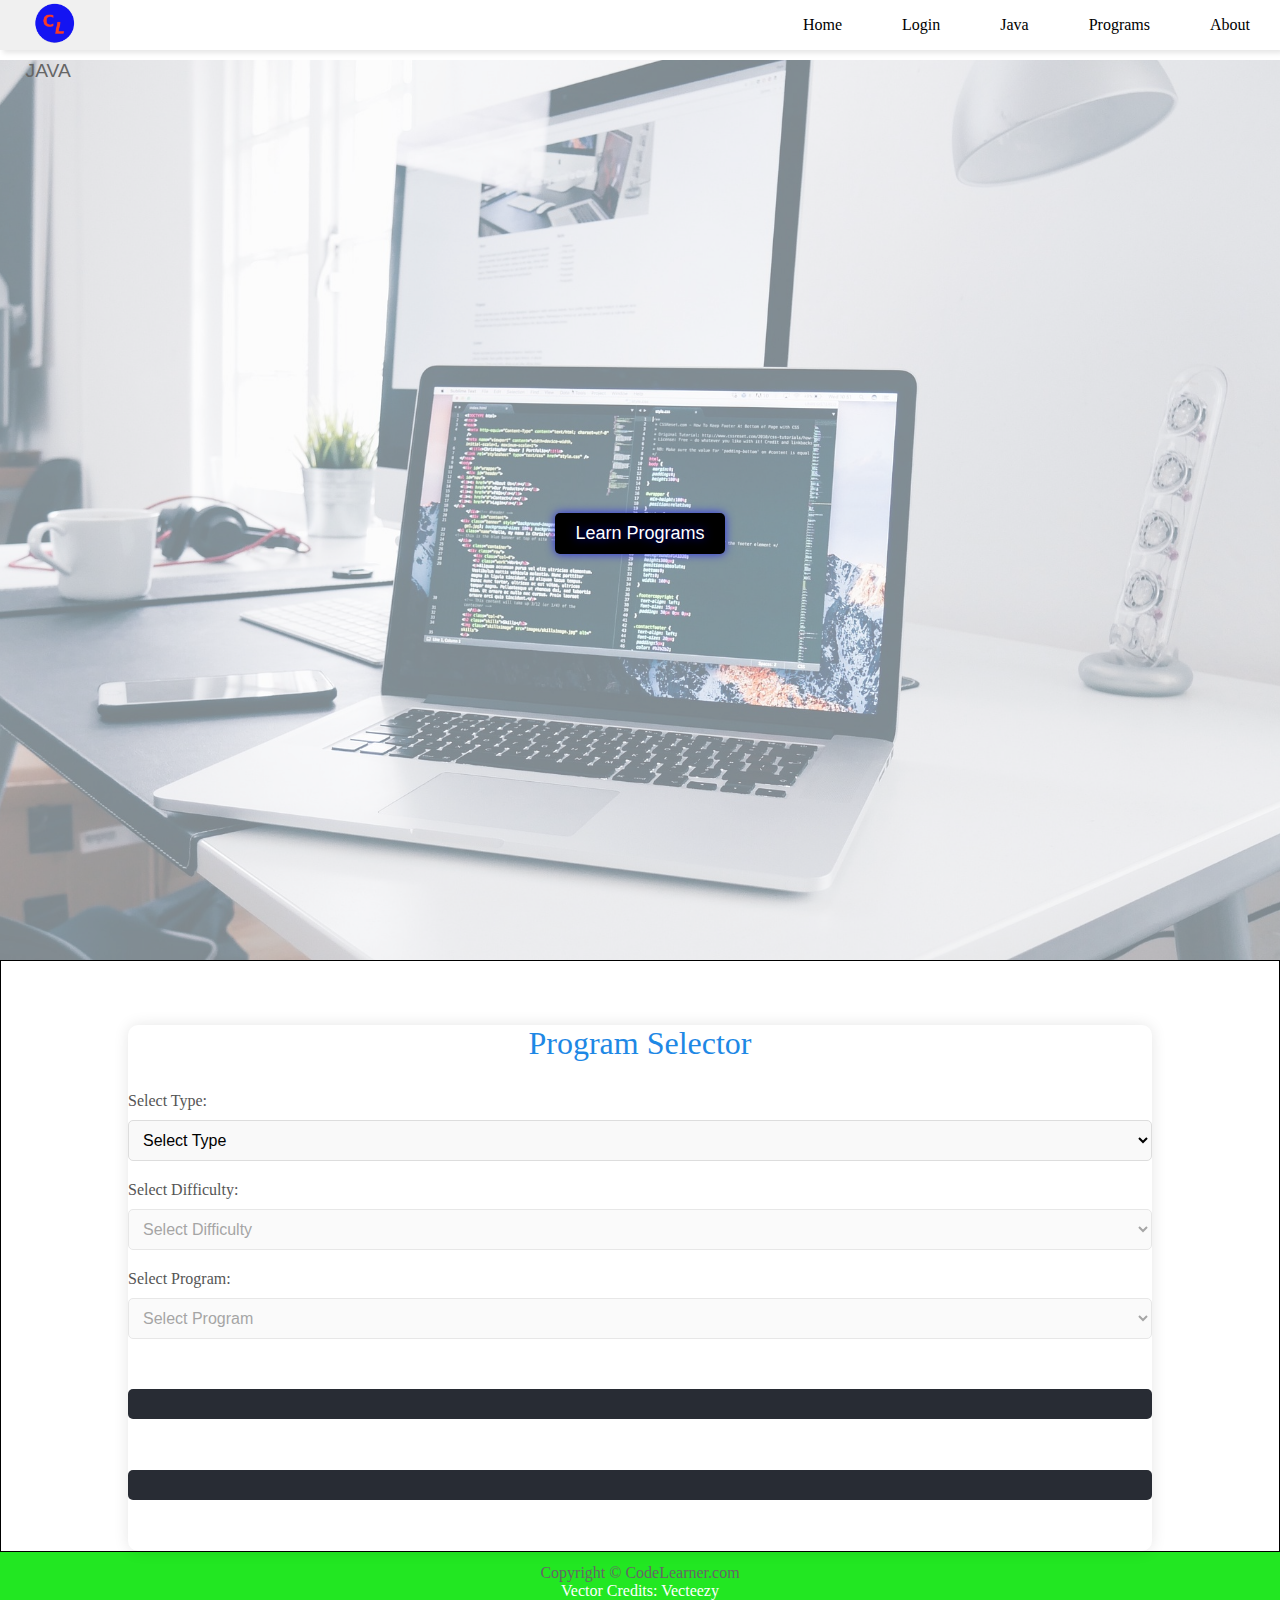
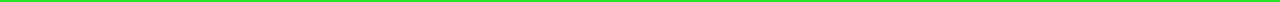
==== java.html @ 3797227f "JAVAWEB" ====
<!DOCTYPE html>
<html lang="en">
<head>
    <meta charset="UTF-8">
    <meta name="viewport" content="width=device-width, initial-scale=1.0">
    <title>Document</title>
    <link rel="stylesheet" href="css/nav.css">
    <link rel="stylesheet" href="css/style.css">
    <link rel="stylesheet" href="css/util.css">
</head>
<body>
    <header>
        <nav>
            <ul class="sidebar">
              <li onclick=hideSidebar()><a href="#"><svg xmlns="http://www.w3.org/2000/svg" height="26" viewBox="0 96 960 960" width="26"><path d="m249 849-42-42 231-231-231-231 42-42 231 231 231-231 42 42-231 231 231 231-42 42-231-231-231 231Z"/></svg></a></li>
              <li><a href="index.html">Home</a></li>
              <li><a href="#">Login</a></li>
              <li><a href="/">Java</a></li>
              <li><a href="#">Programs</a></li>
              <li><a href="#">About</a></li>
              
            </ul>
            <ul>
              <li><a href="#"><span><img src="img/mylogo.png" width="50px" alt=""></span>
              </a></a></li>
              <li class="hideOnMobile"><a href="index.html">Home</a></li>
              <li class="hideOnMobile"><a href="#">Login</a></li>
              <li class="hideOnMobile"><a href="/">Java</a></li>
              <li class="hideOnMobile"><a href="#">Programs</a></li>
              <li class="hideOnMobile"><a href="#">About</a></li>
              <li class="menu-button" onclick=showSidebar()><a href="#"><svg xmlns="http://www.w3.org/2000/svg" height="26" viewBox="0 96 960 960" width="26"><path d="M120 816v-60h720v60H120Zm0-210v-60h720v60H120Zm0-210v-60h720v60H120Z"/></svg></a></li>
            </ul>
          </nav>
    </header>
  
    <div class="bg">
        <div class="overlay">
            <p>JAVA</p>
        <button class="neon-button1"><a href="#select">Learn Programs</a></button>
    </div></div>
    <div class="selector">
    <div class="container" id="select">
        <h1>Program Selector</h1>

        <!-- First Select: Type of Program -->
        <label for="selectType">Select Type:</label>
        <select id="selectType">
            <option value="">Select Type</option>
        </select>

        <!-- Second Select: Difficulty Level -->
        <label for="selectDifficulty">Select Difficulty:</label>
        <select id="selectDifficulty" disabled>
            <option value="">Select Difficulty</option>
        </select>

        <!-- Third Select: Programs -->
        <label for="selectProgram">Select Program:</label>
        <select id="selectProgram" disabled>
            <option value="">Select Program</option>
        </select>

        <!-- Display Result -->
        <h3 id="resultTitle"></h3>
        <p id="result"></p>
        <pre id="code"></pre>
        <pre id="output"></pre>
    </div>
</div>
        <div class="footer">
            <p>Copyright &copy; CodeLearner.com </p>
            <a href="https://www.vecteezy.com/free-vector/typewriter">Vector Credits: Vecteezy</a>
        </div>

</body>
<script src="main.js"></script>
</html>
---- css/nav.css ----
*{
    margin: 0;
    padding: 0;
  }
  
  .bg{
    height: 100vh;
    background: url('../laptop.jpg');
    background-size: cover;
    background-repeat: no-repeat;
     background-position: center; 
    font-family: 'Segoe UI', Tahoma, Geneva, Verdana, sans-serif;
  }
  .bg .overlay 
{
  justify-content: center;
  align-items: center;
  text-align: center;
  position: relative;
  height: 100%;
  top: 0%;
  color: blue;
  font-size: 2.0em;
  background-color: rgba(255, 255, 255, 0.5); 
    z-index: 1;
}
.bg .overlay p
{
  justify-content: center;
  align-items: center;
  text-align: left;
  position: relative;

  font-size: 0.6em;
  width: 50%;
  height: 50%;
  margin-left: 2%;
}
  nav{
    background-color: transparent;
    box-shadow: 3px 3px 5px rgba(0, 0, 0, 0.1);
    /* position: fixed; */
    width: 100vw;
  }
  nav ul{
    width: 100%;
    list-style: none;
    display: flex;
    justify-content: flex-end;
    align-items: center;
  }
  nav li{
    height: 50px;
  }
  nav a{
    height: 100%;
    padding: 0 30px;
    text-decoration: none;
    display: flex;
    align-items: center;
    color: black;
  }
  nav a:hover{
    background-color: #f0f0f0;
  }
  nav li:first-child{
    margin-right: auto;
  }
  .sidebar{
    position: fixed;
    top: 0; 
    right: 0;
    height: 100vh;
    width: 250px;
    background-color: rgba(255, 255, 255, 0.15);
    backdrop-filter: blur(12px);
    box-shadow: -10px 0 10px rgba(0, 0, 0, 0.1);
    list-style: none;
    display: none;
    flex-direction: column;
    align-items: flex-start;
    justify-content: flex-start;
    z-index: 2;
  }
  .sidebar li{
    width: 100%;
  }
  .sidebar a{
    width: 100%;
  }
  .menu-button{
    display: none;
  }
  @media(max-width: 800px){
    .hideOnMobile{
      display: none;
    }
    .menu-button{
      display: block;
    }
    .bg .overlay p
    {
      font-size: 0.4em;
    }
  }
  @media(max-width: 400px){
    .sidebar{
      width: 100%;
    }
  }
---- css/style.css ----
* {
    margin: 0;
    padding: 0; 
  }
  
  .footer {
    height: 50px;
    width: auto;
    background-color: var(--main-bg-color);
    display: flex;
    align-items: center;
    justify-content: center;
    color: white;
    flex-direction: column;
  }
  
  .footer a {
    color: white;
  }

.neon-button1 {
  background-color: #000; /* Dark blue background color */
      color: #fff; /* White text color */
      padding: 10px 20px; 
      border: none;
      position: relative;
      top: 0%;
      border-radius: 5px;
      font-size: 18px;
      cursor: pointer;
      box-shadow: 0 0 10px rgba(0, 0, 255, 0.7);
      text-shadow: 0 0 10px rgba(0, 0, 255, 0.7);
      transition: background-color 0.3s ease, box-shadow 0.3s ease, text-shadow 0.3s ease;
      text-decoration: none; /* Remove underlines for anchor link */
   
}
a
{
  color: #fff;
}
.neon-button1:hover {
  background-color: #0000ff;
  box-shadow: 0 0 20px rgba(0, 0, 255, 0.9);
  text-shadow: 0 0 20px rgba(0, 0, 255, 0.9);
}


/* Container for both cards */
.card-container {
  display: flex;
  flex-wrap: wrap;
  justify-content: center;
  gap: 20px; /* Space between the cards */
  width: 100%;
  max-width: 800px; /* Maximum width for the container */
}

.card {
  position: relative;
  width: 40%; /* Adjusted width for two cards side by side */
  max-width: 350px;
  background-color: #2c2c2c;
  border-radius: 15px;
  overflow: hidden;
  box-shadow: 0 0 15px rgba(0, 0, 0, 0.5);
  transition: transform 0.4s ease-in-out;
  margin-right: 2%;
}

.card:hover {
  transform: scale(1.05);
}

.card::before {
  content: '';
  position: absolute;
  top: -3px;
  left: -3px;
  right: -3px;
  bottom: -3px;
  z-index: -1;
  background: linear-gradient(45deg, #ff0080, #00ffea, #ff0080, #00ffea);
  background-size: 400% 400%;
  border-radius: 15px;
  filter: blur(5px);
  opacity: 0;
  transition: opacity 0.6s ease-in-out;
  box-shadow: 0 0 20px rgba(255, 0, 128, 0.8);
}

.card:hover::before {
  opacity: 1;
  animation: glowing 8s linear infinite;
}

@keyframes glowing {
  0% {
      background-position: 0% 50%;
  }
  50% {
      background-position: 100% 50%;
  }
  100% {
      background-position: 0% 50%;
  }
}

.card-image {
  background: none;
  padding: 0;
  display: flex;
  justify-content: center;
  align-items: center;
  border-bottom: 1px solid rgba(255, 255, 255, 0.2);
}

.card-image img {
  width: 100%;
  height: auto;
  display: block;
  max-width: 100%;
}

.card-content {
  padding: 15px;
  color: #ffffff;
  text-align: center;
}

.card-content h3 {
  margin: 0;
  margin-bottom: 10px;
  font-size: 1.5em;
}

.card-content p {
  margin: 0;
  margin-bottom: 15px;
  font-size: 1em;
}

.nano-button {
  background-color: #ff0080;
  color: #ffffff;
  padding: 10px 20px;
  border: none;
  border-radius: 25px;
  font-size: 16px;
  cursor: pointer;
  position: relative;
  overflow: hidden;
  transition: background-color 0.4s;
}

.nano-button:before {
  content: '';
  position: absolute;
  top: 50%;
  left: 50%;
  width: 300%;
  height: 300%;
  background: rgba(255, 255, 255, 0.2);
  transition: all 0.75s cubic-bezier(0.23, 1, 0.32, 1);
  border-radius: 50%;
  opacity: 0;
  pointer-events: none;
  transform: translate(-50%, -50%) scale(0.1);
}

.nano-button:active:before {
  opacity: 1;
  transform: translate(-50%, -50%) scale(1);
}

.nano-button:hover {
  background-color: #ff4da6;
}

/* Responsive design */
@media (max-width: 800px) {
  .card-container {
      flex-direction: column; /* Stack the cards vertically on smaller screens */
      align-items: center;
      margin-top: 10%;
      margin-bottom: 10%;
  }

  .card {
      width: 50%; /* Make cards take full width on smaller screens */
      max-width: 90%;
      margin-bottom: 10%;
  }

  .card-content h3 {
      font-size: 1.3em;
  }

  .card-content p {
      font-size: 0.9em;
  }

  .nano-button {
      padding: 8px 16px;
      font-size: 14px;
  }
}

@media (max-width: 480px) {
  .card {
      width: 45%;
  }

  .card-content h3 {
      font-size: 1.2em;
  }

  .card-content p {
      font-size: 0.85em;
  }

  .nano-button {
      padding: 6px 12px;
      font-size: 13px;
  }
}
.selector
{
  justify-content: center;
  align-items: center;
  /* text-align: center ; */
  border: 1px solid black;
  
 display: flex; 
}
.container {
  background-color: white;
  border-radius: 10px;
  box-shadow: 0 0 15px rgba(0, 0, 0, 0.1);
  width: 80vw;
  margin-top: 5%;
}

h1 {
  text-align: center;
  font-weight: 500;
  color: #1e88e5;
  margin-bottom: 30px;
}

label {
  display: block;
  font-weight: 500;
  margin-bottom: 10px;
  color: #555;
}

select {
  width: 100%;
  padding: 10px;
  border: 1px solid #ddd;
  border-radius: 5px;
  font-size: 16px;
  margin-bottom: 20px;
  transition: border-color 0.3s;
  background-color: #f9f9f9;
}

select:focus {
  border-color: #1e88e5;
  outline: none;
}

h3 {
  color: #333;
  margin-top: 30px;
  font-weight: 500;
}

p {
  font-size: 16px;
  margin-top: 10px;
  color: #666;
}

pre {
  background-color: #282c34;
  color: #61dafb;
  padding: 15px;
  border-radius: 5px;
  font-size: 14px;
  overflow-x: auto;
  line-height: 1.5;
  margin-top: 15px;
  margin-bottom: 5%;
}

/* Responsive Styles */
@media (max-width: 800px) {
  body {
      padding: 10px;
      height: auto;
  }

  .container {
      padding: 20px;
  }

  h1 {
      font-size: 24px;
  }

  select {
      font-size: 14px;
      padding: 8px;
  }

  h3 {
      font-size: 18px;
  }

  p {
      font-size: 14px;
  }

  pre {
      font-size: 12px;
  }
}

@media (max-width: 480px) {
  h1 {
      font-size: 20px;
  }

  select {
      font-size: 12px;
      padding: 6px;
  }

  h3 {
      font-size: 16px;
  }

  p {
      font-size: 12px;
  }

  pre {
      font-size: 10px;
  }
}
---- css/util.css ----
@import url("https://fonts.googleapis.com/css2?family=Roboto&display=swap");
@import url("https://fonts.googleapis.com/css2?family=Baloo+Bhaina+2:wght@500&display=swap");
:root { 
  --main-bg-color: #22e722;
  --font1: "Baloo Bhaina 2", cursive;
  --font2: "Roboto", sans-serif;
}
*{
  margin: 0;
  padding: 0;
  /*list-style: none;*/
  text-decoration: none;
}

.center{
  text-align: center
}

.font1 {
  font-family: var(--font1);
}
.font2 {
  font-family: var(--font2);
}

.max-width-1 {
  max-width: 80vw;
  max-height: 100vh;
  
}

.max-width-2 {
  max-width: 100vw;
  max-height: 100vh;
  
 
}

.m-auto {
  margin-left: 10%;
}

.mx-1{
  margin-left: 23px;
  margin-right: 23px;
}

.my-2{
  margin-top: 0px;
  margin-bottom: 32px;
}


.main{
  display: flex;
  justify-content: center;
  align-items: center;
  min-height: 100vh;
  background-color: #232427;
  
}
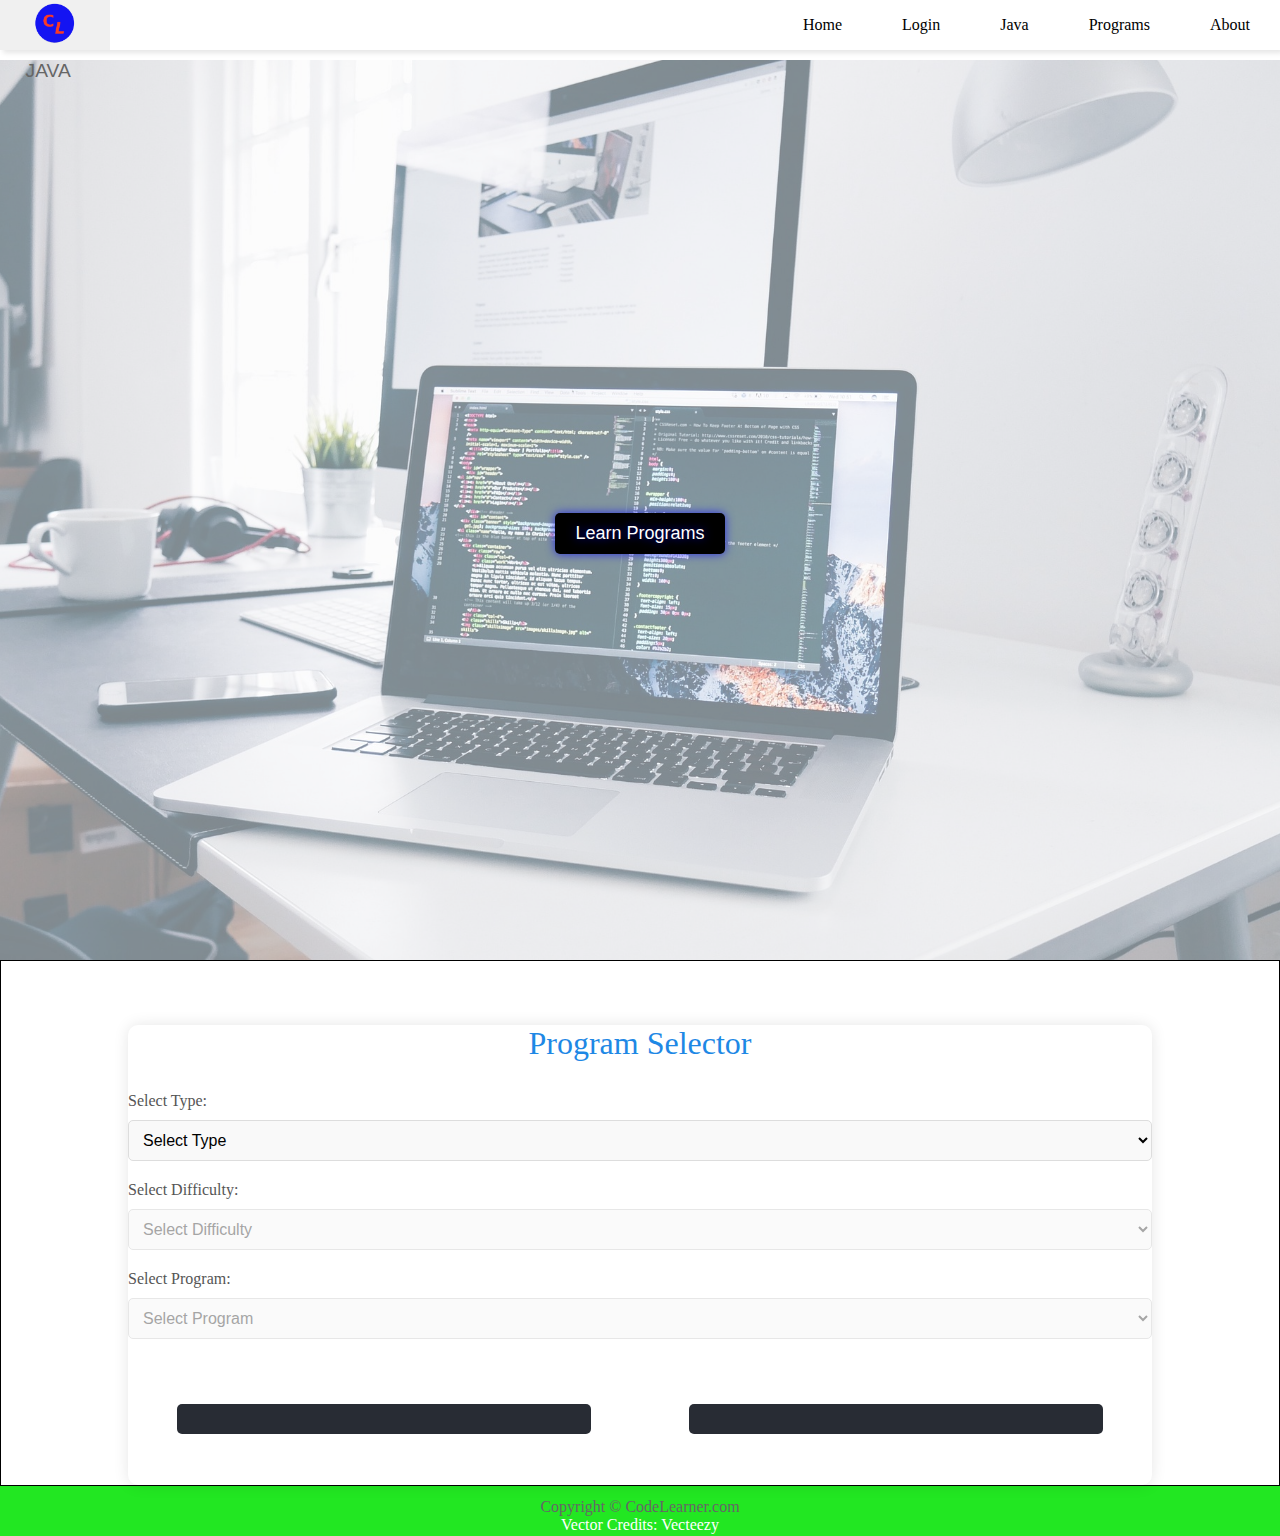
==== commit 083b8399: "update1" ====
--- a/java.html
+++ b/java.html
@@ -63,8 +63,10 @@
         <!-- Display Result -->
         <h3 id="resultTitle"></h3>
         <p id="result"></p>
+        <div class="Answer">
         <pre id="code"></pre>
         <pre id="output"></pre>
+    </div>
     </div>
 </div>
         <div class="footer">
--- a/css/nav.css
+++ b/css/nav.css
@@ -37,10 +37,12 @@
   margin-left: 2%;
 }
   nav{
-    background-color: transparent;
+     
     box-shadow: 3px 3px 5px rgba(0, 0, 0, 0.1);
-    /* position: fixed; */
+    
     width: 100vw;
+    z-index: 3;
+
   }
   nav ul{
     width: 100%;
@@ -70,7 +72,7 @@
     position: fixed;
     top: 0; 
     right: 0;
-    height: 100vh;
+    height: 50vh;
     width: 250px;
     background-color: rgba(255, 255, 255, 0.15);
     backdrop-filter: blur(12px);
@@ -80,10 +82,12 @@
     flex-direction: column;
     align-items: flex-start;
     justify-content: flex-start;
+    
     z-index: 2;
   }
   .sidebar li{
     width: 100%;
+    text-align: right;                                  
   }
   .sidebar a{
     width: 100%;
@@ -105,6 +109,6 @@
   }
   @media(max-width: 400px){
     .sidebar{
-      width: 100%;
+      width: 50%;
     }
   }--- a/css/style.css
+++ b/css/style.css
@@ -53,6 +53,7 @@
   gap: 20px; /* Space between the cards */
   width: 100%;
   max-width: 800px; /* Maximum width for the container */
+  z-index: 1;
 }
 
 .card {
@@ -281,11 +282,18 @@
   margin-top: 10px;
   color: #666;
 }
-
+.Answer
+{
+  /* background-color: red; */
+  display: flex;
+  justify-content: space-around;
+}
 pre {
   background-color: #282c34;
   color: #61dafb;
   padding: 15px;
+  width: 30vw;
+  height: auto;
   border-radius: 5px;
   font-size: 14px;
   overflow-x: auto;
--- a/css/util.css
+++ b/css/util.css
@@ -59,3 +59,4 @@
   background-color: #232427;
   
 } 
+
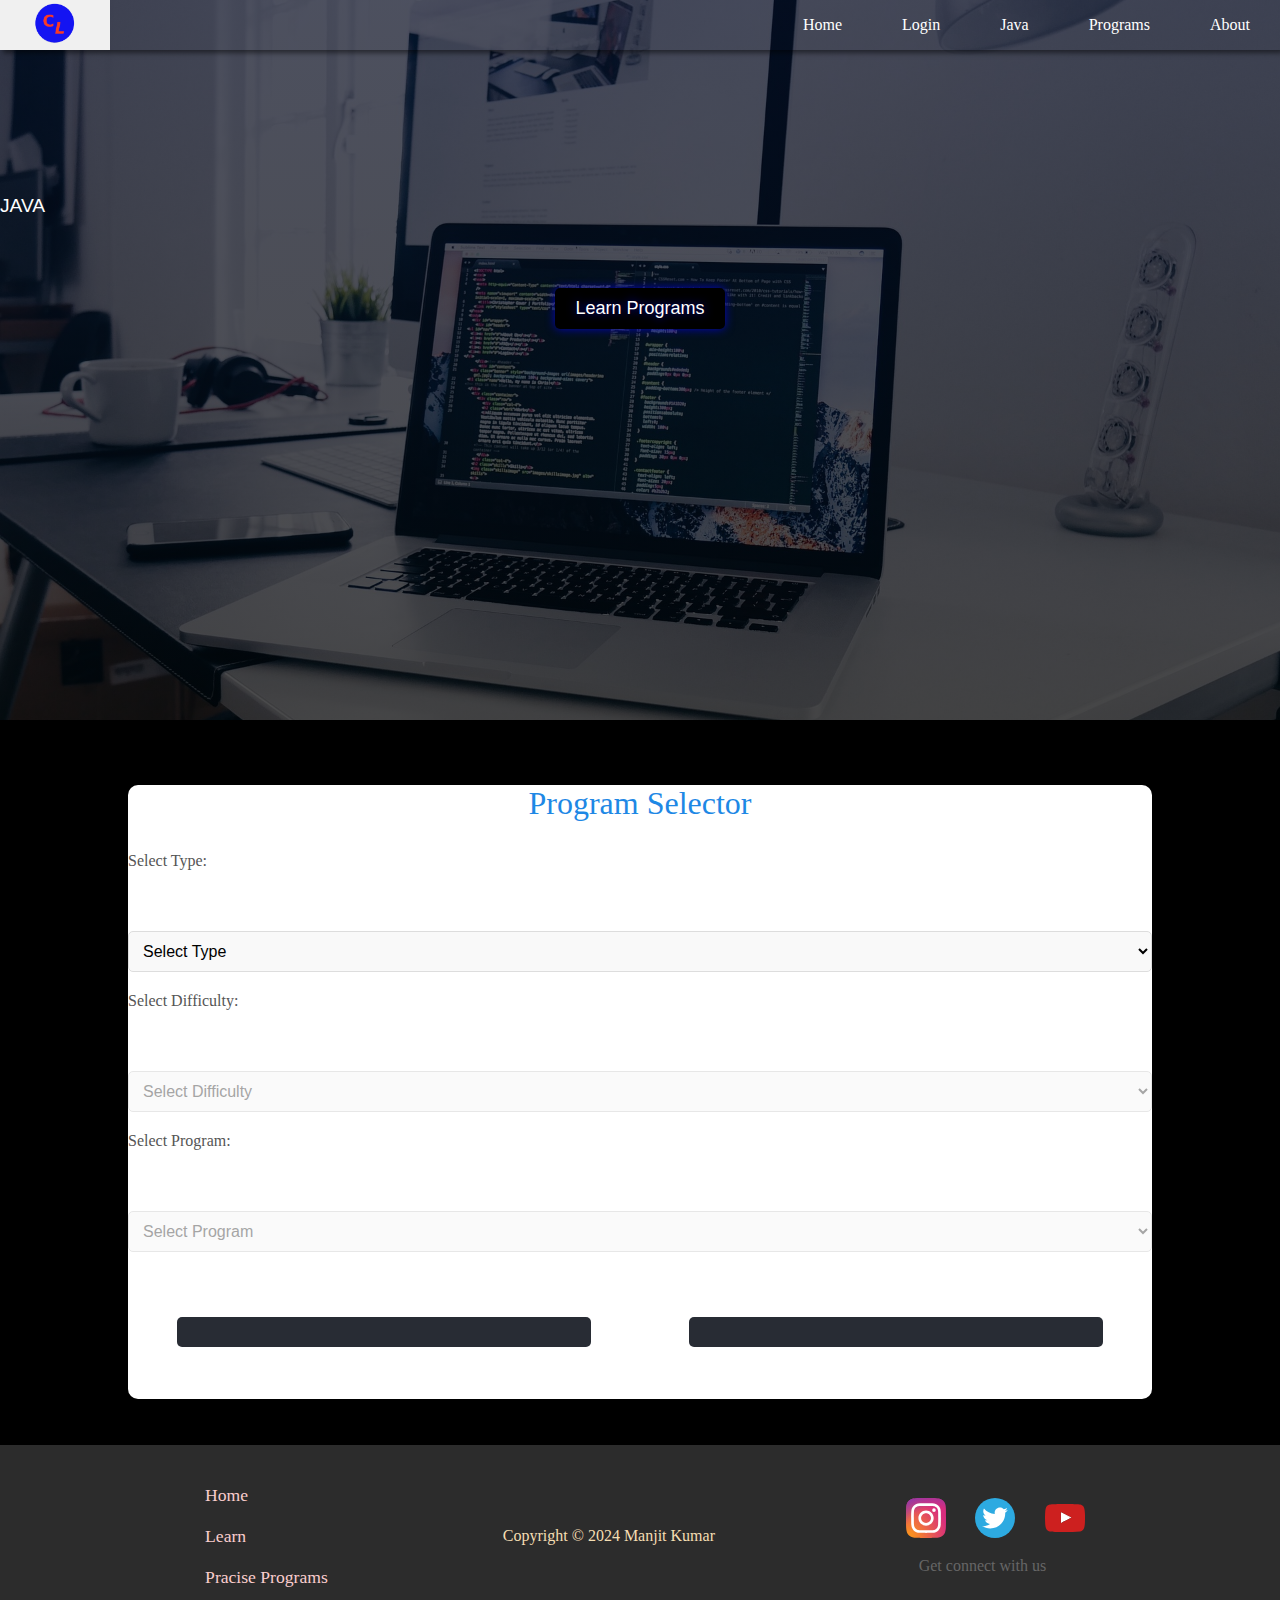
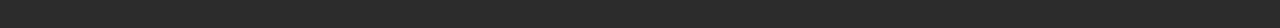
==== commit b532cd26: "update nav" ====
--- a/java.html
+++ b/java.html
@@ -31,13 +31,14 @@
               <li class="menu-button" onclick=showSidebar()><a href="#"><svg xmlns="http://www.w3.org/2000/svg" height="26" viewBox="0 96 960 960" width="26"><path d="M120 816v-60h720v60H120Zm0-210v-60h720v60H120Zm0-210v-60h720v60H120Z"/></svg></a></li>
             </ul>
           </nav>
-    </header>
+  
   
     <div class="bg">
         <div class="overlay">
             <p>JAVA</p>
         <button class="neon-button1"><a href="#select">Learn Programs</a></button>
     </div></div>
+    </header>
     <div class="selector">
     <div class="container" id="select">
         <h1>Program Selector</h1>
@@ -69,10 +70,60 @@
     </div>
     </div>
 </div>
-        <div class="footer">
+        <!--div class="footer">
             <p>Copyright &copy; CodeLearner.com </p>
             <a href="https://www.vecteezy.com/free-vector/typewriter">Vector Credits: Vecteezy</a>
-        </div>
+        </div-->
+         <footer>
+        <section>
+            <ul>
+                <li><a href="#">Home</a></li>
+                <li><a href="learnjava.html">Learn</a></li>
+                <li><a href="programs.html">Pracise Programs</a></li>
+            </ul>
+        </section>
+        <section>
+            Copyright &copy; 2024 Manjit Kumar
+        </section>
+        <section>
+            <svg width="40px" height="40px" viewBox="0 0 3364.7 3364.7" xmlns="http://www.w3.org/2000/svg">
+                <defs>
+                    <radialGradient id="0" cx="217.76" cy="3290.99" r="4271.92" gradientUnits="userSpaceOnUse">
+                        <stop offset=".09" stop-color="#fa8f21" />
+                        <stop offset=".78" stop-color="#d82d7e" />
+                    </radialGradient>
+                    <radialGradient id="1" cx="2330.61" cy="3182.95" r="3759.33" gradientUnits="userSpaceOnUse">
+                        <stop offset=".64" stop-color="#8c3aaa" stop-opacity="0" />
+                        <stop offset="1" stop-color="#8c3aaa" />
+                    </radialGradient>
+                </defs>
+                <path
+                d="M853.2,3352.8c-200.1-9.1-308.8-42.4-381.1-70.6-95.8-37.3-164.1-81.7-236-153.5S119.7,2988.6,82.6,2892.8c-28.2-72.3-61.5-181-70.6-381.1C2,2295.4,0,2230.5,0,1682.5s2.2-612.8,11.9-829.3C21,653.1,54.5,544.6,82.5,472.1,119.8,376.3,164.3,308,236,236c71.8-71.8,140.1-116.4,236-153.5C544.3,54.3,653,21,853.1,11.9,1069.5,2,1134.5,0,1682.3,0c548,0,612.8,2.2,829.3,11.9,200.1,9.1,308.6,42.6,381.1,70.6,95.8,37.1,164.1,81.7,236,153.5s116.2,140.2,153.5,236c28.2,72.3,61.5,181,70.6,381.1,9.9,216.5,11.9,281.3,11.9,829.3,0,547.8-2,612.8-11.9,829.3-9.1,200.1-42.6,308.8-70.6,381.1-37.3,95.8-81.7,164.1-153.5,235.9s-140.2,116.2-236,153.5c-72.3,28.2-181,61.5-381.1,70.6-216.3,9.9-281.3,11.9-829.3,11.9-547.8,0-612.8-1.9-829.1-11.9"
+                fill="url(#0)" />
+                <path
+                d="M853.2,3352.8c-200.1-9.1-308.8-42.4-381.1-70.6-95.8-37.3-164.1-81.7-236-153.5S119.7,2988.6,82.6,2892.8c-28.2-72.3-61.5-181-70.6-381.1C2,2295.4,0,2230.5,0,1682.5s2.2-612.8,11.9-829.3C21,653.1,54.5,544.6,82.5,472.1,119.8,376.3,164.3,308,236,236c71.8-71.8,140.1-116.4,236-153.5C544.3,54.3,653,21,853.1,11.9,1069.5,2,1134.5,0,1682.3,0c548,0,612.8,2.2,829.3,11.9,200.1,9.1,308.6,42.6,381.1,70.6,95.8,37.1,164.1,81.7,236,153.5s116.2,140.2,153.5,236c28.2,72.3,61.5,181,70.6,381.1,9.9,216.5,11.9,281.3,11.9,829.3,0,547.8-2,612.8-11.9,829.3-9.1,200.1-42.6,308.8-70.6,381.1-37.3,95.8-81.7,164.1-153.5,235.9s-140.2,116.2-236,153.5c-72.3,28.2-181,61.5-381.1,70.6-216.3,9.9-281.3,11.9-829.3,11.9-547.8,0-612.8-1.9-829.1-11.9"
+                fill="url(#1)" />
+                <path
+                d="M1269.25,1689.52c0-230.11,186.49-416.7,416.6-416.7s416.7,186.59,416.7,416.7-186.59,416.7-416.7,416.7-416.6-186.59-416.6-416.7m-225.26,0c0,354.5,287.36,641.86,641.86,641.86s641.86-287.36,641.86-641.86-287.36-641.86-641.86-641.86S1044,1335,1044,1689.52m1159.13-667.31a150,150,0,1,0,150.06-149.94h-0.06a150.07,150.07,0,0,0-150,149.94M1180.85,2707c-121.87-5.55-188.11-25.85-232.13-43-58.36-22.72-100-49.78-143.78-93.5s-70.88-85.32-93.5-143.68c-17.16-44-37.46-110.26-43-232.13-6.06-131.76-7.27-171.34-7.27-505.15s1.31-373.28,7.27-505.15c5.55-121.87,26-188,43-232.13,22.72-58.36,49.78-100,93.5-143.78s85.32-70.88,143.78-93.5c44-17.16,110.26-37.46,232.13-43,131.76-6.06,171.34-7.27,505-7.27S2059.13,666,2191,672c121.87,5.55,188,26,232.13,43,58.36,22.62,100,49.78,143.78,93.5s70.78,85.42,93.5,143.78c17.16,44,37.46,110.26,43,232.13,6.06,131.87,7.27,171.34,7.27,505.15s-1.21,373.28-7.27,505.15c-5.55,121.87-25.95,188.11-43,232.13-22.72,58.36-49.78,100-93.5,143.68s-85.42,70.78-143.78,93.5c-44,17.16-110.26,37.46-232.13,43-131.76,6.06-171.34,7.27-505.15,7.27s-373.28-1.21-505-7.27M1170.5,447.09c-133.07,6.06-224,27.16-303.41,58.06-82.19,31.91-151.86,74.72-221.43,144.18S533.39,788.47,501.48,870.76c-30.9,79.46-52,170.34-58.06,303.41-6.16,133.28-7.57,175.89-7.57,515.35s1.41,382.07,7.57,515.35c6.06,133.08,27.16,223.95,58.06,303.41,31.91,82.19,74.62,152,144.18,221.43s139.14,112.18,221.43,144.18c79.56,30.9,170.34,52,303.41,58.06,133.35,6.06,175.89,7.57,515.35,7.57s382.07-1.41,515.35-7.57c133.08-6.06,223.95-27.16,303.41-58.06,82.19-32,151.86-74.72,221.43-144.18s112.18-139.24,144.18-221.43c30.9-79.46,52.1-170.34,58.06-303.41,6.06-133.38,7.47-175.89,7.47-515.35s-1.41-382.07-7.47-515.35c-6.06-133.08-27.16-224-58.06-303.41-32-82.19-74.72-151.86-144.18-221.43S2586.8,537.06,2504.71,505.15c-79.56-30.9-170.44-52.1-303.41-58.06C2068,441,2025.41,439.52,1686,439.52s-382.1,1.41-515.45,7.57"
+                fill="#ffffff" />
+            </svg>
+            <svg width="40px" height="40px" viewBox="126.444 2.281 589 589" xmlns="http://www.w3.org/2000/svg">
+                <circle cx="420.944" cy="296.781" r="294.5" fill="#2daae1" />
+                <path
+                    d="M609.773 179.634c-13.891 6.164-28.811 10.331-44.498 12.204 16.01-9.587 28.275-24.779 34.066-42.86a154.78 154.78 0 0 1-49.209 18.801c-14.125-15.056-34.267-24.456-56.551-24.456-42.773 0-77.462 34.675-77.462 77.473 0 6.064.683 11.98 1.996 17.66-64.389-3.236-121.474-34.079-159.684-80.945-6.672 11.446-10.491 24.754-10.491 38.953 0 26.875 13.679 50.587 34.464 64.477a77.122 77.122 0 0 1-35.097-9.686v.979c0 37.54 26.701 68.842 62.145 75.961-6.511 1.784-13.344 2.716-20.413 2.716-4.998 0-9.847-.473-14.584-1.364 9.859 30.769 38.471 53.166 72.363 53.799-26.515 20.785-59.925 33.175-96.212 33.175-6.25 0-12.427-.373-18.491-1.104 34.291 21.988 75.006 34.824 118.759 34.824 142.496 0 220.428-118.052 220.428-220.428 0-3.361-.074-6.697-.236-10.021a157.855 157.855 0 0 0 38.707-40.158z"
+                    fill="#ffffff" />
+            </svg>
+            <svg width="40px" height="40px" viewBox="5.368 5.414 53.9 53.9" xmlns="http://www.w3.org/2000/svg">
+                <path fill="#FFF"
+                d="M41.272 31.81c-4.942-2.641-9.674-5.069-14.511-7.604v15.165c5.09-2.767 10.455-5.301 14.532-7.561h-.021z" />
+                <path fill="#E8E0E0"
+                d="M41.272 31.81c-4.942-2.641-14.511-7.604-14.511-7.604l12.758 8.575c.001 0-2.324 1.289 1.753-.971z" />
+                <path fill="#CD201F"
+                d="M27.691 51.242c-10.265-.189-13.771-.359-15.926-.803-1.458-.295-2.725-.95-3.654-1.9-.718-.719-1.289-1.816-1.732-3.338-.38-1.268-.528-2.323-.739-4.9-.323-5.816-.4-10.571 0-15.884.33-2.934.49-6.417 2.682-8.449 1.035-.951 2.239-1.563 3.591-1.816 2.112-.401 11.11-.718 20.425-.718 9.294 0 18.312.317 20.426.718 1.689.317 3.273 1.267 4.203 2.492 2 3.146 2.035 7.058 2.238 10.118.084 1.458.084 9.737 0 11.195-.316 4.836-.57 6.547-1.288 8.321-.444 1.12-.823 1.711-1.479 2.366a7.085 7.085 0 0 1-3.76 1.922c-8.883.668-16.426.813-24.987.676zM41.294 31.81c-4.942-2.641-9.674-5.09-14.511-7.625v15.166c5.09-2.767 10.456-5.302 14.532-7.562l-.021.021z" />
+            </svg>
+            <p style="text-align: center;">Get connect with us</p>
+        </section>
+    </footer>
 
 </body>
 <script src="main.js"></script>
--- a/css/nav.css
+++ b/css/nav.css
@@ -4,14 +4,16 @@
   }
   
   .bg{
-    height: 100vh;
-    background: url('../laptop.jpg');
+    height: 50vh;
+   /* background: url('../laptop.jpg');
     background-size: cover;
     background-repeat: no-repeat;
      background-position: center; 
+     */
     font-family: 'Segoe UI', Tahoma, Geneva, Verdana, sans-serif;
+   
   }
-  .bg .overlay 
+ .bg .overlay 
 {
   justify-content: center;
   align-items: center;
@@ -21,7 +23,7 @@
   top: 0%;
   color: blue;
   font-size: 2.0em;
-  background-color: rgba(255, 255, 255, 0.5); 
+/*  background-color: rgba(0, 0, 0, 0.5); */
     z-index: 1;
 }
 .bg .overlay p
@@ -30,20 +32,51 @@
   align-items: center;
   text-align: left;
   position: relative;
-
+ color: white;
   font-size: 0.6em;
   width: 50%;
   height: 50%;
-  margin-left: 2%;
+  top:30%;
+  margin-left: 0%;
 }
-  nav{
-     
-    box-shadow: 3px 3px 5px rgba(0, 0, 0, 0.1);
+
+
+header {
+    height: 80vh;
+    width:100vw;
+    background-image: linear-gradient(rgba(4, 9, 30, 0.7), rgba(0, 0, 0, 0.7)), url('../../laptop.jpg');
+    background-size: cover;
+    background-position: center;
+    z-index: -1;
+ 
     
+}
+/*
+nav {
+    position: sticky;
+    top: 0;
+    left: 0;
+    right: 0;
+    height: 10vh;
+ /*  backdrop-filter: blur(10px);
+    box-shadow: 0px 0px 20px rgba(227, 228, 237, 0.37); 
+    /*border: 1px solid #ffffff6a;
+    display: flex;
+    align-items: center;
+    justify-content: space-between;
+    padding: 0px 30px;
+    z-index: 5;
+}
+*/
+ nav{
+  position: sticky;
+    box-shadow: 3px 3px 5px rgba(0, 0, 0, 0.5);
     width: 100vw;
     z-index: 3;
+    color: white;
 
   }
+  
   nav ul{
     width: 100%;
     list-style: none;
@@ -60,7 +93,7 @@
     text-decoration: none;
     display: flex;
     align-items: center;
-    color: black;
+    color: white;
   }
   nav a:hover{
     background-color: #f0f0f0;
@@ -104,6 +137,9 @@
     }
     .bg .overlay p
     {
+      top: 5%;
+      width: 70%;
+      margin-left: 10%;
       font-size: 0.4em;
     }
   }
--- a/css/style.css
+++ b/css/style.css
@@ -2,8 +2,12 @@
     margin: 0;
     padding: 0; 
   }
-  
-  .footer {
+  body
+  {
+    background:black;
+  }
+  
+/*  .footer {
     height: 50px;
     width: auto;
     background-color: var(--main-bg-color);
@@ -17,7 +21,7 @@
   .footer a {
     color: white;
   }
-
+*/
 .neon-button1 {
   background-color: #000; /* Dark blue background color */
       color: #fff; /* White text color */
@@ -48,24 +52,29 @@
 /* Container for both cards */
 .card-container {
   display: flex;
-  flex-wrap: wrap;
+ /* flex-wrap: wrap;*/
   justify-content: center;
-  gap: 20px; /* Space between the cards */
+  gap:20px; /* Space between the cards */
   width: 100%;
+  height: auto;
+  margin-top: 5%;
+  margin-bottom: 5%;
   max-width: 800px; /* Maximum width for the container */
-  z-index: 1;
+  
 }
 
 .card {
   position: relative;
-  width: 40%; /* Adjusted width for two cards side by side */
-  max-width: 350px;
+  width: 50%; /* Adjusted width for two cards side by side */
+  
+  max-width: 100vw;
   background-color: #2c2c2c;
   border-radius: 15px;
   overflow: hidden;
   box-shadow: 0 0 15px rgba(0, 0, 0, 0.5);
   transition: transform 0.4s ease-in-out;
   margin-right: 2%;
+  
 }
 
 .card:hover {
@@ -117,7 +126,7 @@
 
 .card-image img {
   width: 100%;
-  height: auto;
+  height: 20vh;
   display: block;
   max-width: 100%;
 }
@@ -139,7 +148,10 @@
   margin-bottom: 15px;
   font-size: 1em;
 }
-
+.card-content p:hover
+{
+  color:white;
+}
 .nano-button {
   background-color: #ff0080;
   color: #ffffff;
@@ -185,7 +197,6 @@
       margin-top: 10%;
       margin-bottom: 10%;
   }
-
   .card {
       width: 50%; /* Make cards take full width on smaller screens */
       max-width: 90%;
@@ -195,6 +206,22 @@
   .card-content h3 {
       font-size: 1.3em;
   }
+  .card-image img {
+  height: 40vh;
+}
+.neon-button1
+{
+  top: 30%;
+}
+.main
+{
+  
+  border: 2px solid red;
+}
+.bg
+{
+  height: 50vh;
+}
 
   .card-content p {
       font-size: 0.9em;
@@ -204,11 +231,19 @@
       padding: 8px 16px;
       font-size: 14px;
   }
+  footer {
+        flex-direction: column;
+    }
+
+    footer section {
+        margin-top: 40px;
+    }
+
 }
 
 @media (max-width: 480px) {
   .card {
-      width: 45%;
+      width: 80%;
   }
 
   .card-content h3 {
@@ -264,6 +299,7 @@
   margin-bottom: 20px;
   transition: border-color 0.3s;
   background-color: #f9f9f9;
+  margin-top:5%;
 }
 
 select:focus {
@@ -352,11 +388,53 @@
   p {
       font-size: 12px;
   }
-
+.Answer
+{
+  flex-direction: column;
+}
   pre {
-      font-size: 10px;
-  }
-}
-
+      font-size: 0.5em;
+      width: 70vw;
+  }
+}
+
+footer {
+    display: flex;
+    align-items: center;
+    justify-content: space-evenly;
+    margin-top: 5vh;
+    background-color: #2c2c2c;
+    color: wheat;
+    padding: 30px;
+}
+
+footer ul li {
+    list-style-type: none;
+    padding: 10px;
+}
+
+footer p {
+    margin-top: 15px;
+}
+
+footer ul li a {
+    color: rgb(251, 206, 206);
+    transition: 0.3s color;
+    font-size: 1.1rem;
+}
+
+footer svg {
+    margin-left: 2vw;
+    transition: 0.5s all;
+}
+
+footer svg:hover {
+    transform: scale(1.1);
+    filter: brightness(1.5);
+}
+
+footer ul li a:hover {
+    color: rgb(255, 255, 255);
+}
 
   --- a/css/util.css
+++ b/css/util.css
@@ -55,8 +55,9 @@
   display: flex;
   justify-content: center;
   align-items: center;
-  min-height: 100vh;
   background-color: #232427;
+  height: auto;
+  margin-top: 5%;
   
 } 
 
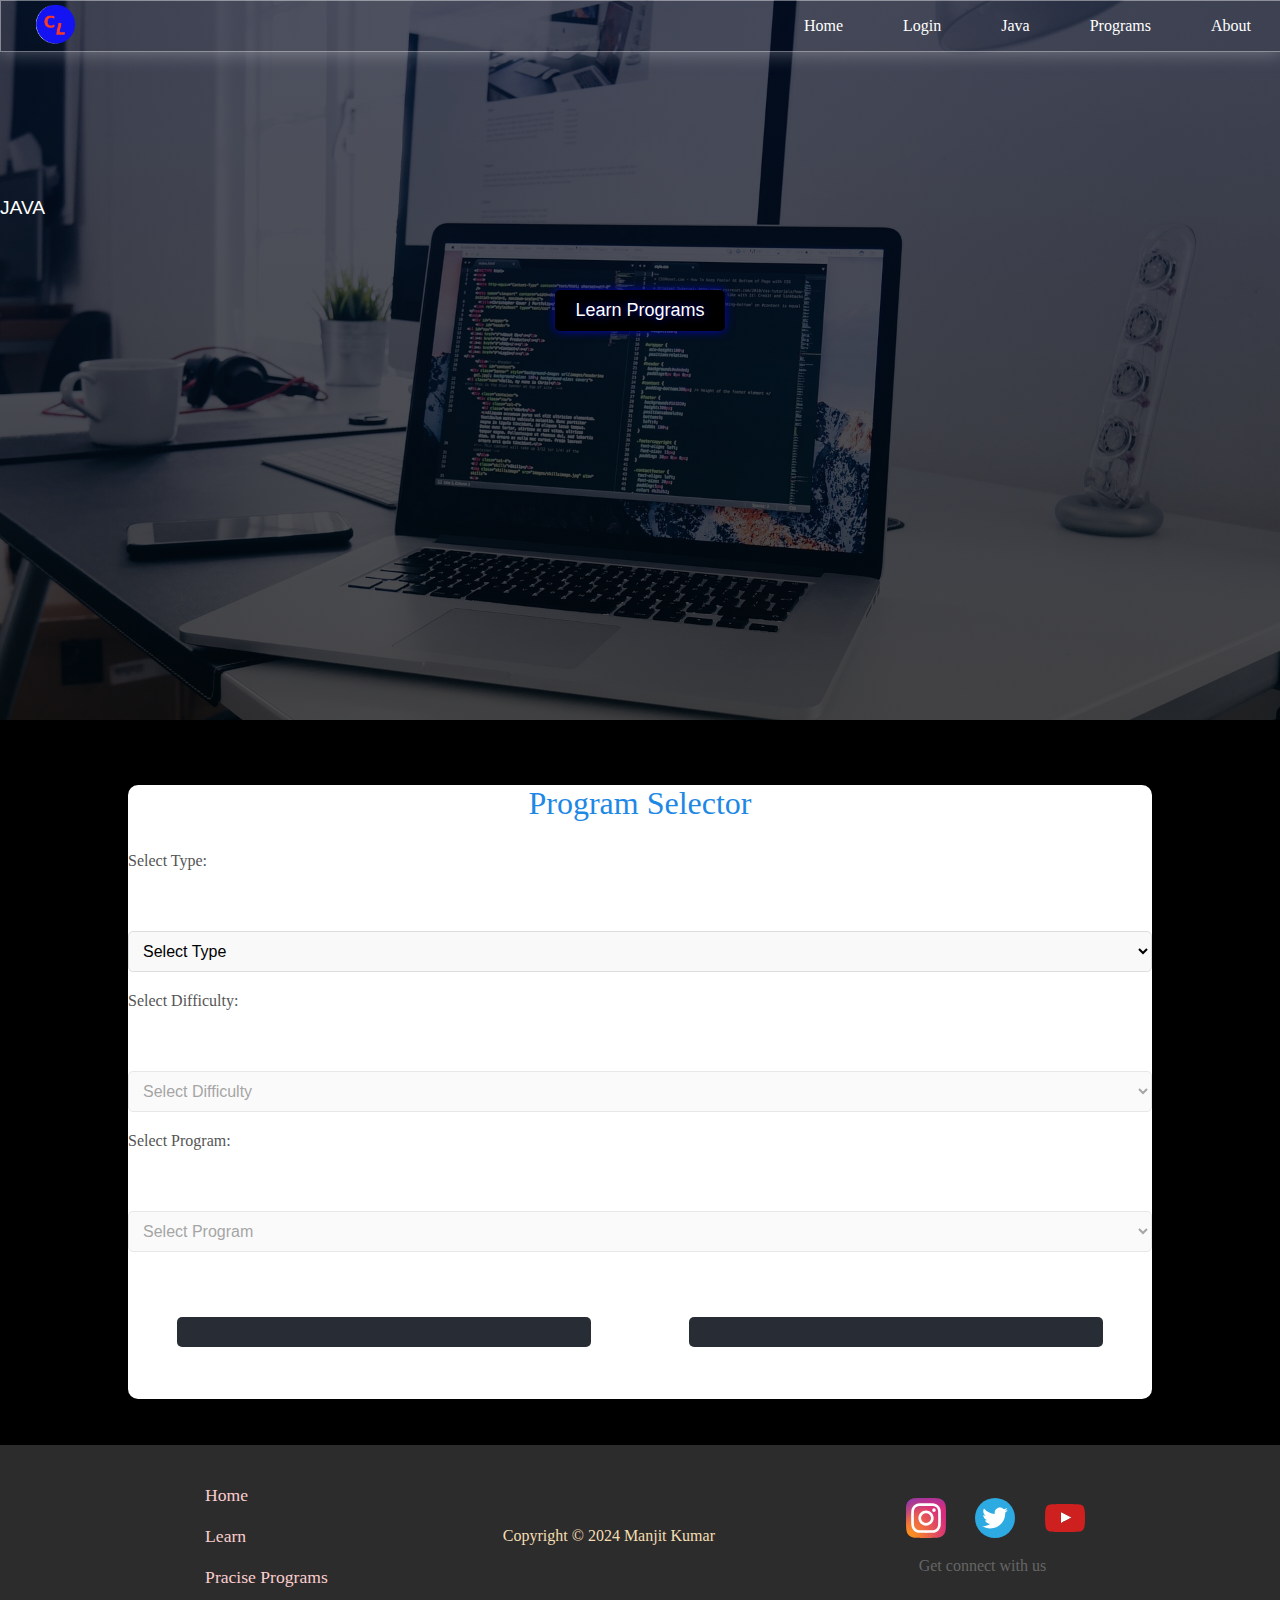
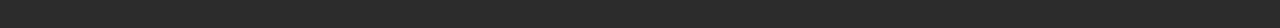
==== commit a2fbdc66: "update" ====
--- a/java.html
+++ b/java.html
@@ -3,7 +3,7 @@
 <head>
     <meta charset="UTF-8">
     <meta name="viewport" content="width=device-width, initial-scale=1.0">
-    <title>Document</title>
+    <title>MK-WEB-JAVA</title>
     <link rel="stylesheet" href="css/nav.css">
     <link rel="stylesheet" href="css/style.css">
     <link rel="stylesheet" href="css/util.css">
@@ -31,7 +31,6 @@
               <li class="menu-button" onclick=showSidebar()><a href="#"><svg xmlns="http://www.w3.org/2000/svg" height="26" viewBox="0 96 960 960" width="26"><path d="M120 816v-60h720v60H120Zm0-210v-60h720v60H120Zm0-210v-60h720v60H120Z"/></svg></a></li>
             </ul>
           </nav>
-  
   
     <div class="bg">
         <div class="overlay">
--- a/css/nav.css
+++ b/css/nav.css
@@ -44,7 +44,7 @@
 header {
     height: 80vh;
     width:100vw;
-    background-image: linear-gradient(rgba(4, 9, 30, 0.7), rgba(0, 0, 0, 0.7)), url('../../laptop.jpg');
+    background-image: linear-gradient(rgba(4, 9, 30, 0.7), rgba(0, 0, 0, 0.7)), url('../laptop.jpg');
     background-size: cover;
     background-position: center;
     z-index: -1;
@@ -73,8 +73,9 @@
     box-shadow: 3px 3px 5px rgba(0, 0, 0, 0.5);
     width: 100vw;
     z-index: 3;
-    color: white;
-
+    /*background:white;*/
+    box-shadow: 0px 0px 20px rgba(227, 228, 237, 0.37); 
+    border: 1px solid #ffffff6a;
   }
   
   nav ul{
@@ -94,6 +95,7 @@
     display: flex;
     align-items: center;
     color: white;
+    font-weight: 500;
   }
   nav a:hover{
     background-color: #f0f0f0;
@@ -147,4 +149,4 @@
     .sidebar{
       width: 50%;
     }
-  }+  }
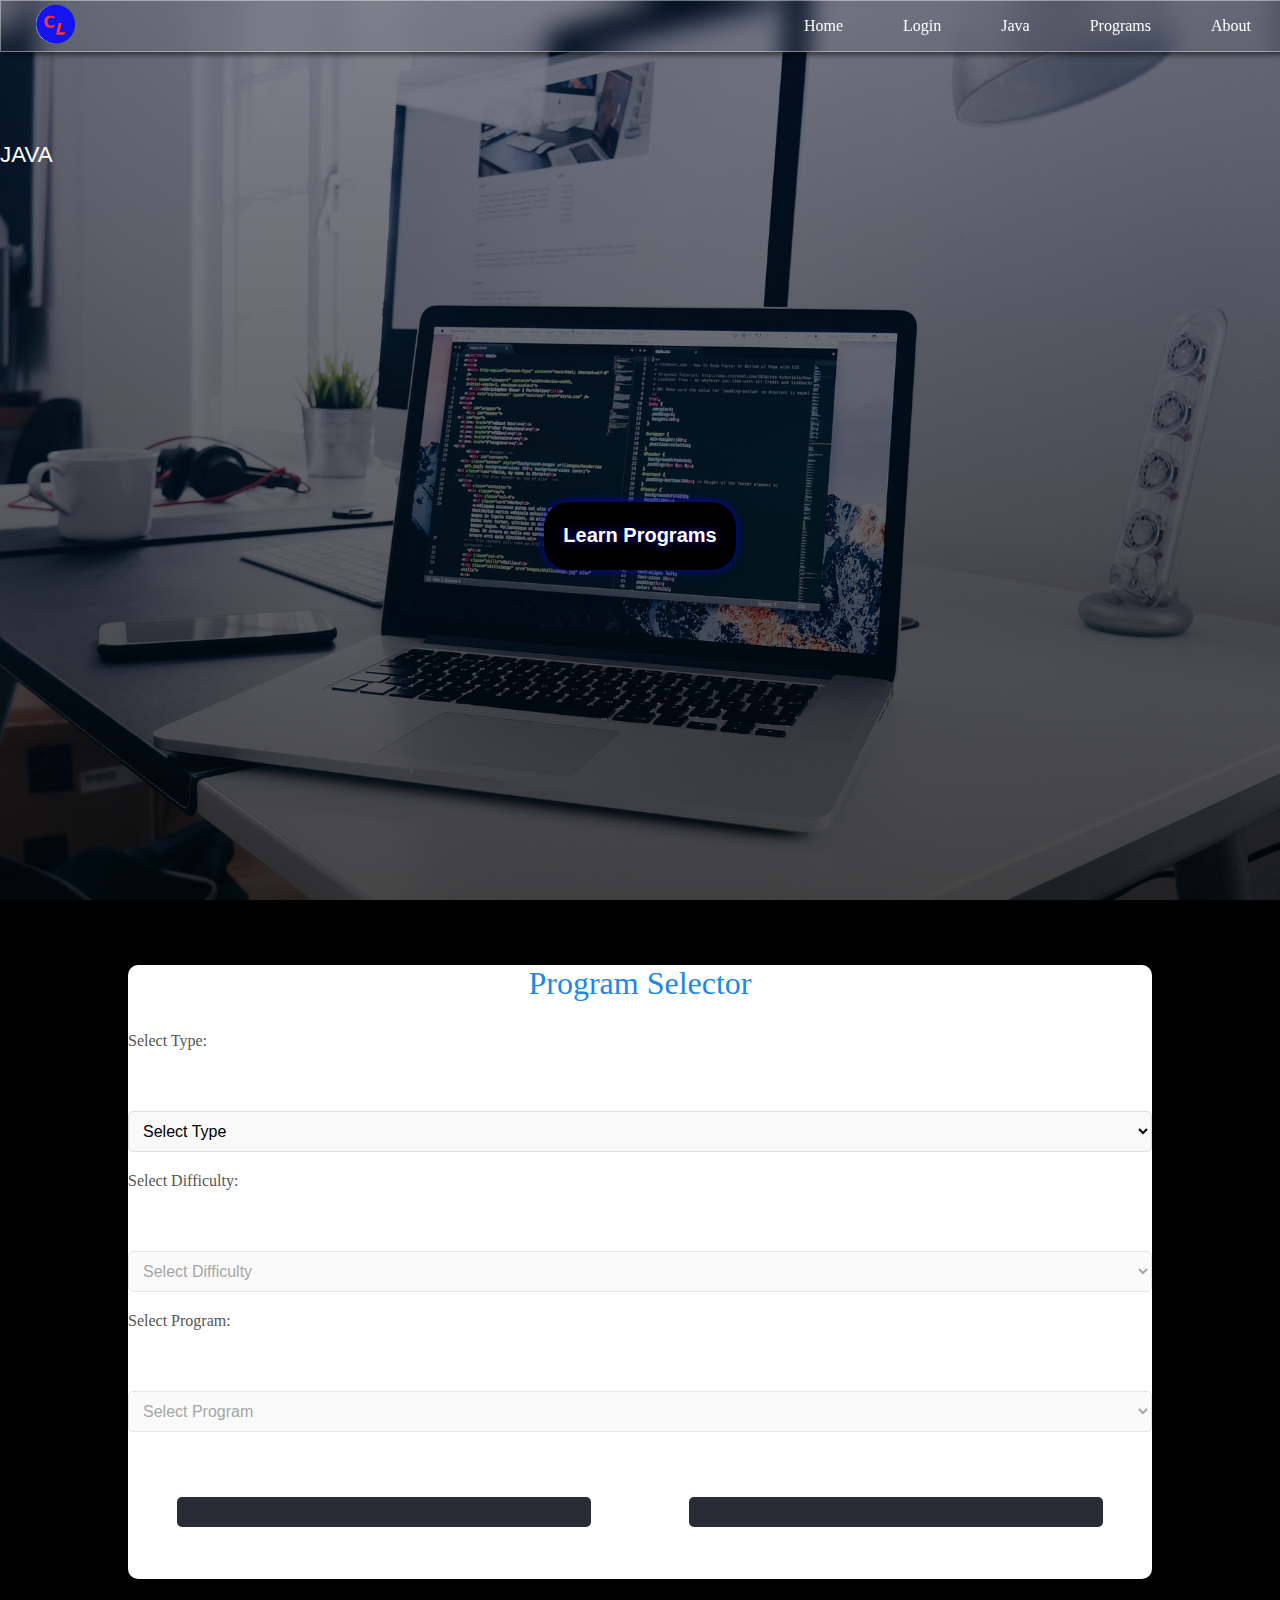
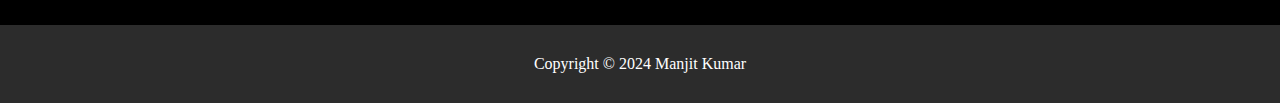
==== commit 33e3f56e: "update" ====
--- a/java.html
+++ b/java.html
@@ -69,11 +69,13 @@
     </div>
     </div>
 </div>
-        <!--div class="footer">
-            <p>Copyright &copy; CodeLearner.com </p>
-            <a href="https://www.vecteezy.com/free-vector/typewriter">Vector Credits: Vecteezy</a>
-        </div-->
-         <footer>
+<footer>
+    <div class="footer">
+        <p>Copyright &copy; 2024 Manjit Kumar</p>
+        </div>
+</footer>
+        
+         <!--footer>
         <section>
             <ul>
                 <li><a href="#">Home</a></li>
@@ -82,7 +84,7 @@
             </ul>
         </section>
         <section>
-            Copyright &copy; 2024 Manjit Kumar
+            Copyright &copy; 
         </section>
         <section>
             <svg width="40px" height="40px" viewBox="0 0 3364.7 3364.7" xmlns="http://www.w3.org/2000/svg">
@@ -122,7 +124,7 @@
             </svg>
             <p style="text-align: center;">Get connect with us</p>
         </section>
-    </footer>
+    </footer-->
 
 </body>
 <script src="main.js"></script>
--- a/css/nav.css
+++ b/css/nav.css
@@ -33,18 +33,18 @@
   text-align: left;
   position: relative;
  color: white;
-  font-size: 0.6em;
+  font-size: 0.7em;
   width: 50%;
   height: 50%;
-  top:30%;
+  top:20%;
   margin-left: 0%;
 }
 
 
 header {
-    height: 80vh;
+    height: 100vh;
     width:100vw;
-    background-image: linear-gradient(rgba(4, 9, 30, 0.7), rgba(0, 0, 0, 0.7)), url('../laptop.jpg');
+    background-image: linear-gradient(rgba(4, 9, 30, 0.5), rgba(0, 0, 0, 0.7)), url('../laptop.jpg');
     background-size: cover;
     background-position: center;
     z-index: -1;
@@ -70,11 +70,15 @@
 */
  nav{
   position: sticky;
+  top: 0;
+  left: 0;
+  right: 0;
+ backdrop-filter: blur(12px);
     box-shadow: 3px 3px 5px rgba(0, 0, 0, 0.5);
     width: 100vw;
     z-index: 3;
     /*background:white;*/
-    box-shadow: 0px 0px 20px rgba(227, 228, 237, 0.37); 
+    box-shadow: 0px 0px 20px rgba(227, 22  8, 237, 0.37); 
     border: 1px solid #ffffff6a;
   }
   
@@ -98,18 +102,20 @@
     font-weight: 500;
   }
   nav a:hover{
-    background-color: #f0f0f0;
+    background-color: white;
+    /*background-color: #f0f0f0;*/
+    color:black;
   }
   nav li:first-child{
     margin-right: auto;
   }
   .sidebar{
-    position: fixed;
-    top: 0; 
+    position:absolute;
+    top: 10%; 
     right: 0;
     height: 50vh;
-    width: 250px;
-    background-color: rgba(255, 255, 255, 0.15);
+    width: 25%;
+   background-color: rgba(0, 0, 0, 0.15);
     backdrop-filter: blur(12px);
     box-shadow: -10px 0 10px rgba(0, 0, 0, 0.1);
     list-style: none;
@@ -139,7 +145,7 @@
     }
     .bg .overlay p
     {
-      top: 5%;
+      top: 28%;
       width: 70%;
       margin-left: 10%;
       font-size: 0.4em;
@@ -147,6 +153,6 @@
   }
   @media(max-width: 400px){
     .sidebar{
-      width: 50%;
+      width: 30%;
     }
   }
--- a/css/style.css
+++ b/css/style.css
@@ -6,8 +6,16 @@
   {
     background:black;
   }
-  
-/*  .footer {
+
+  .head
+{
+  color: #13AB12;
+  position: relative;
+  top: 15%;
+}
+  
+  
+  /*.footer {
     height: 50px;
     width: auto;
     background-color: var(--main-bg-color);
@@ -17,33 +25,51 @@
     color: white;
     flex-direction: column;
   }
-  
-  .footer a {
-    color: white;
-  }
-*/
+  */
+  .f{
+    color: red;
+  }
+
+html {
+  scroll-behavior: smooth;
+}
 .neon-button1 {
   background-color: #000; /* Dark blue background color */
       color: #fff; /* White text color */
-      padding: 10px 20px; 
+      width: 15%;
+      height:15%;
+       
       border: none;
       position: relative;
-      top: 0%;
-      border-radius: 5px;
-      font-size: 18px;
+      top:50%;
+      border-radius: 25px;
       cursor: pointer;
       box-shadow: 0 0 10px rgba(0, 0, 255, 0.7);
       text-shadow: 0 0 10px rgba(0, 0, 255, 0.7);
-      transition: background-color 0.3s ease, box-shadow 0.3s ease, text-shadow 0.3s ease;
+      transition: background-color 0.3s ease-in-out, box-shadow 0.3s ease, text-shadow 0.3s ease-in-out,transform 1s ease-in-out;
       text-decoration: none; /* Remove underlines for anchor link */
    
 }
-a
-{
-  color: #fff;
+.neon-button1 a
+{
+  font-size: 1.5em;
+  color: white;
+  font-weight: 600;
+}
+.neon-button1 a:hover
+{
+  color :black;
+}
+@media (max-width: 1200px) {
+        .neon-button1
+        {
+            height: 20%;
+            width: 20%;
+        }
 }
 .neon-button1:hover {
   background-color: #0000ff;
+  color: white;
   box-shadow: 0 0 20px rgba(0, 0, 255, 0.9);
   text-shadow: 0 0 20px rgba(0, 0, 255, 0.9);
 }
@@ -126,7 +152,7 @@
 
 .card-image img {
   width: 100%;
-  height: 20vh;
+  height: 50vh;
   display: block;
   max-width: 100%;
 }
@@ -191,6 +217,10 @@
 
 /* Responsive design */
 @media (max-width: 800px) {
+ header
+  {
+    height: 80vh;
+  }
   .card-container {
       flex-direction: column; /* Stack the cards vertically on smaller screens */
       align-items: center;
@@ -212,7 +242,14 @@
 .neon-button1
 {
   top: 30%;
-}
+  width: 30%;
+  height: 20%;
+}
+.neon-button1 a
+  {
+    font-size: 0.9em;
+    font-weight: 900;
+  }
 .main
 {
   
@@ -258,6 +295,15 @@
       padding: 6px 12px;
       font-size: 13px;
   }
+  header
+  {
+    height: 70vh;
+  }
+ .neon-button1
+  {
+    width: 40%;
+    height: 15%;
+  } 
 }
 .selector
 {
@@ -276,7 +322,7 @@
   margin-top: 5%;
 }
 
-h1 {
+.container h1 {
   text-align: center;
   font-weight: 500;
   color: #1e88e5;
@@ -313,11 +359,13 @@
   font-weight: 500;
 }
 
+/*
 p {
   font-size: 16px;
   margin-top: 10px;
   color: #666;
 }
+  */
 .Answer
 {
   /* background-color: red; */
@@ -369,6 +417,11 @@
   pre {
       font-size: 12px;
   }
+ 
+  .bg .overlay h1{
+   top: 15%;
+  }
+
 }
 
 @media (max-width: 480px) {
@@ -396,6 +449,7 @@
       font-size: 0.5em;
       width: 70vw;
   }
+ 
 }
 
 footer {
@@ -404,10 +458,10 @@
     justify-content: space-evenly;
     margin-top: 5vh;
     background-color: #2c2c2c;
-    color: wheat;
+    color: white;
     padding: 30px;
 }
-
+/*
 footer ul li {
     list-style-type: none;
     padding: 10px;
@@ -436,5 +490,4 @@
 footer ul li a:hover {
     color: rgb(255, 255, 255);
 }
-
-  +*/